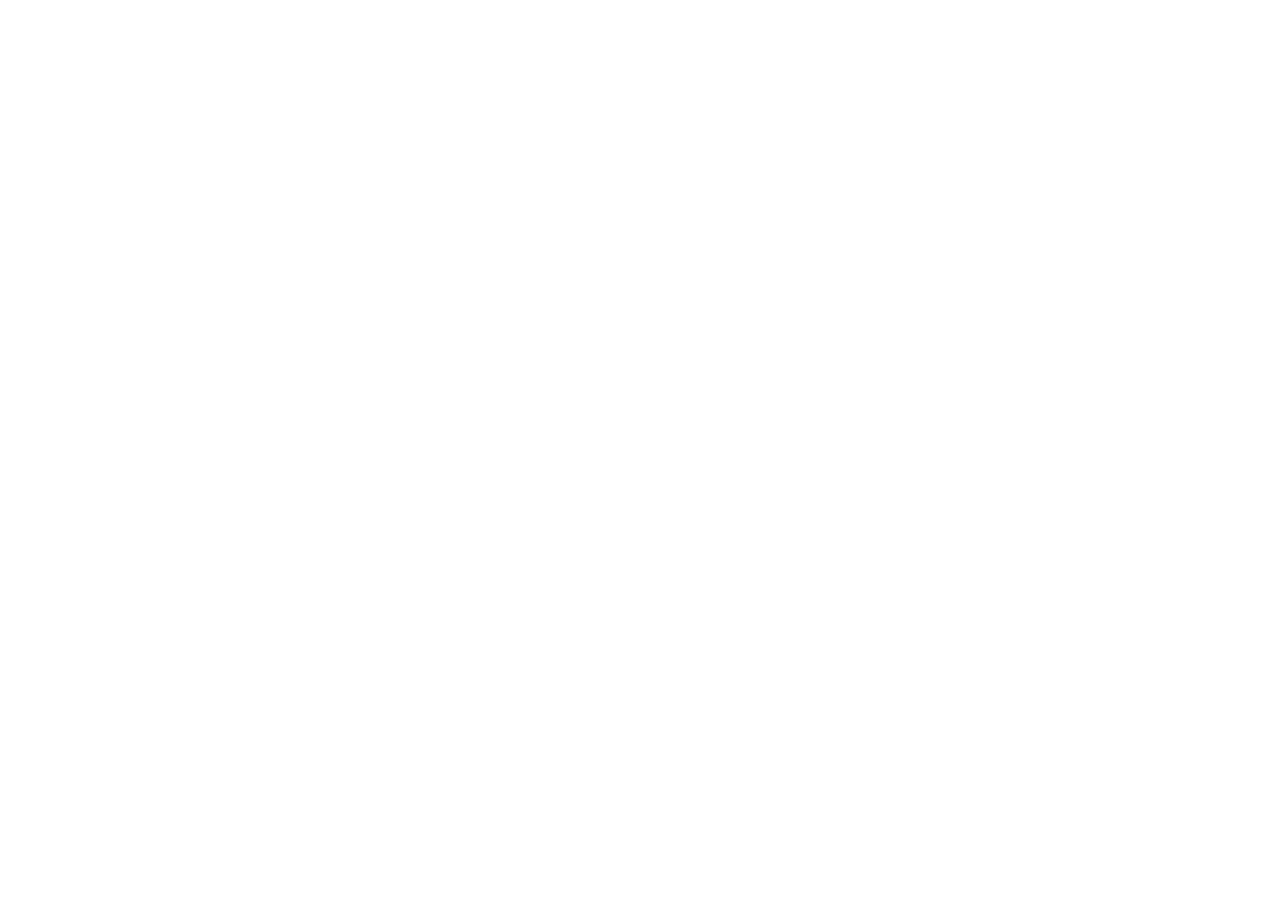
==== git-start/index.html @ 5d61188e "EDIT - folders git-start" ====
<!DOCTYPE html>
<html lang="en">
<head>
  <meta charset="UTF-8">
  <meta name="viewport" content="width=device-width, initial-scale=1.0">
  <link rel="stylesheet" href="app.css">
  <title>Document</title>
</head>
<body>
  
</body>
</html>
---- git-start/app.css ----
*{
  margin: 0;
  padding: 0;
  box-sizing: border-box;
}
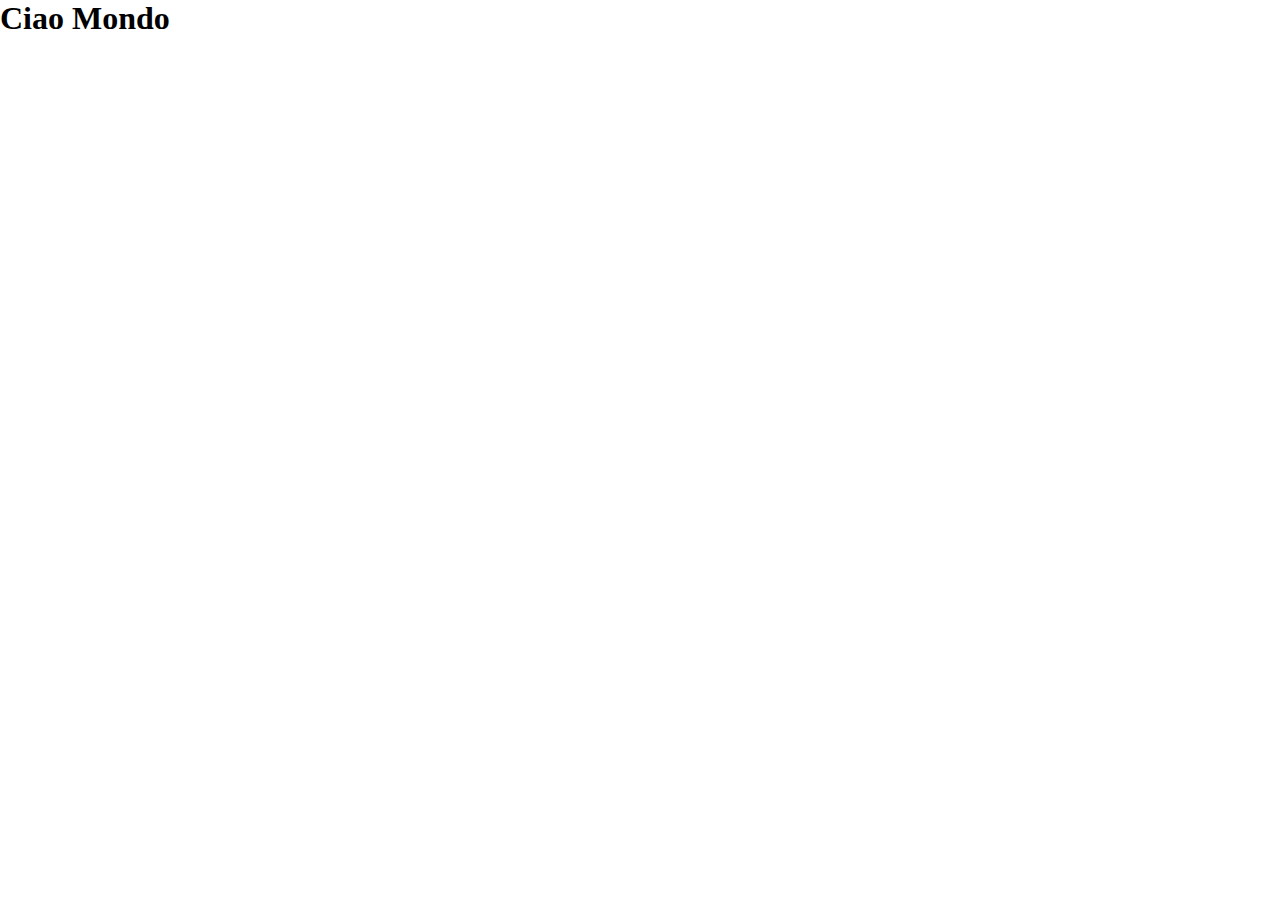
==== commit 07de1814: "ADD - h1 "Ciao Mondo"" ====
--- a/git-start/index.html
+++ b/git-start/index.html
@@ -7,6 +7,6 @@
   <title>Document</title>
 </head>
 <body>
-  
+  <h1>Ciao Mondo</h1>
 </body>
 </html>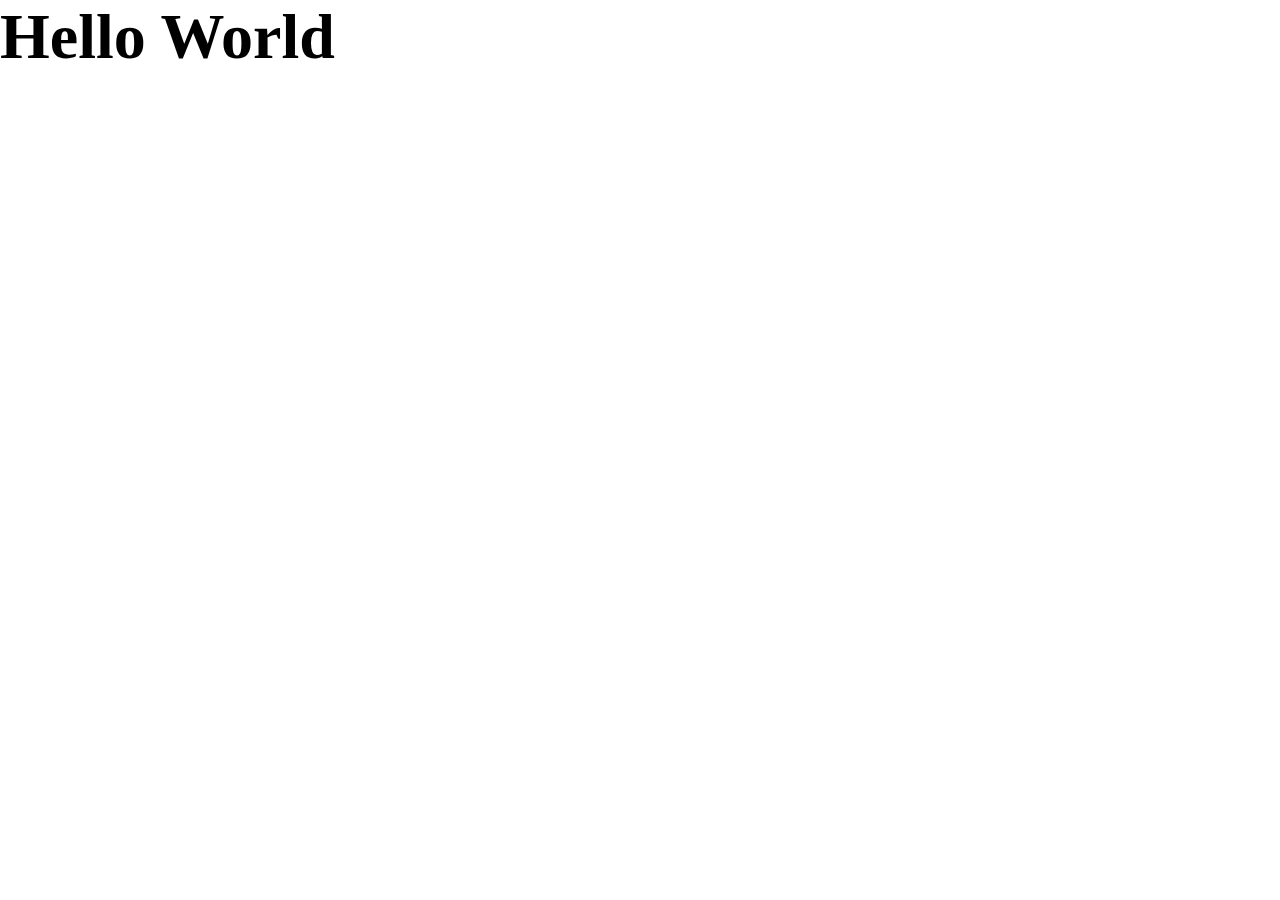
==== commit 58513714: "EDIT - h1 "Hello World"" ====
--- a/git-start/index.html
+++ b/git-start/index.html
@@ -7,6 +7,6 @@
   <title>Document</title>
 </head>
 <body>
-  <h1>Ciao Mondo</h1>
+  <h1>Hello World</h1>
 </body>
 </html>--- a/git-start/app.css
+++ b/git-start/app.css
@@ -2,4 +2,8 @@
   margin: 0;
   padding: 0;
   box-sizing: border-box;
+}
+
+h1{
+  font-size: 64px;
 }